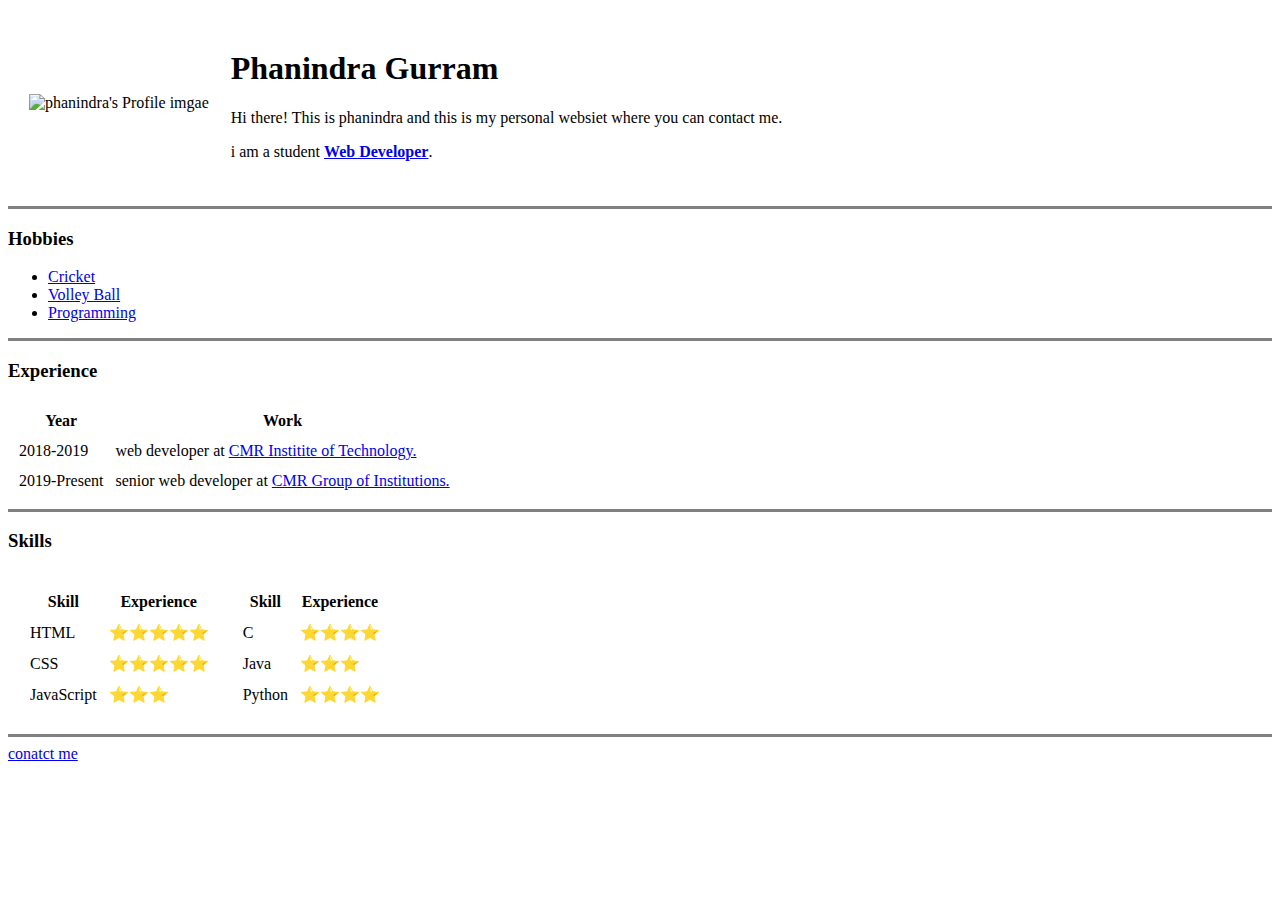
==== index.html @ 462eac54 "Update index.html" ====
<!DOCTYPE html>
<html lang="en">
<head>
    <meta charset="UTF-8">
    <meta name="viewport" content="width=device-width, initial-scale=1.0">
    <link rel="stylesheet" href="styles.css">
    <title>Phanindra's Personal WebSites</title>
</head>
<body>
    <table cellspacing="20px">
        <tr >
            <td>
                <img src="images/phanindra's Profile imgae.png" alt="phanindra's Profile imgae" width="150px" height="150px">
            </td>
            <td>
                <h1>Phanindra Gurram</h1>
                <p>Hi there! This is phanindra and this is my personal websiet where you can contact me.</p>
                <p>i am a student <a href="https://www.phanindragurram.me" target="_blank"><b>Web Developer</b></a>.</p>
            </td>
        </tr>
    </table>
    <hr size="3" noshade>
    <h3>Hobbies</h3>
    <ul>
        <li><a href="https://en.wikipedia.org/wiki/Cricket" target="_blank">Cricket</a></li>
        <li><a href="https://en.wikipedia.org/wiki/volley_ball" target="_blank">Volley Ball</a></li>
        <li><a href="https://en.wikipedia.org/wiki/Programmer" target="_blank">Programming</a></li>
    </ul>
    <hr size="3" noshade>
    <h3>Experience</h3>
    <table cellspacing="10px">
        <thead>
            <tr>
                <th>Year</th>
                <th>Work</th>
            </tr>
        </thead>
        <tbody>
            <tr>
                <td>
                    2018-2019
                </td>
                <td>
                    web developer at <a href="https://cmritonline.ac.in/" target="_blank">CMR Institite of Technology.</a>
                </td>
            </tr>
            <tr>
                <td>
                    2019-Present
                </td>
                <td>
                    senior web developer at <a href="https://www.cmrgroup.edu.in/" target="_blank">CMR Group of Institutions.</a>
                </td>
            </tr>
        </tbody>
    </table>
    <hr size="3" noshade>
    <h3>Skills</h3>
    <table cellspacing="10px">
        <tbody>
            <tr>
                <td>
                    <table cellspacing="10px">
                        <thead>
                            <tr>
                                <th>Skill</th>
                                <th>Experience</th>
                            </tr>
                        </thead>
                        <tbody>
                            <tr>
                                <td>HTML</td>
                                <td>⭐⭐⭐⭐⭐</td>
                            </tr>
                            <tr>
                                <td>CSS</td>
                                <td>⭐⭐⭐⭐⭐</td>
                            </tr>
                            <tr>
                                <td>JavaScript</td>
                                <td>⭐⭐⭐</td>
                            </tr>
                        </tbody>
                    </table>
                </td>
                <td>
                    <table cellspacing="10px">
                        <thead>
                            <tr>
                                <th>Skill</th>
                                <th>Experience</th>
                            </tr>
                        </thead>
                        <tbody>
                            <tr>
                                <td>C</td>
                                <td>⭐⭐⭐⭐</td>
                            </tr>
                            <tr>
                                <td>Java</td>
                                <td>⭐⭐⭐</td>
                            </tr>
                            <tr>
                                <td>Python</td>
                                <td>⭐⭐⭐⭐</td>
                            </tr>
                        </tbody>
                    </table>
                </td>
            </tr>
        </tbody>
    </table>
    <hr size="3" noshade>
    <a href="contact.html">conatct me</a>
</body>
</html>
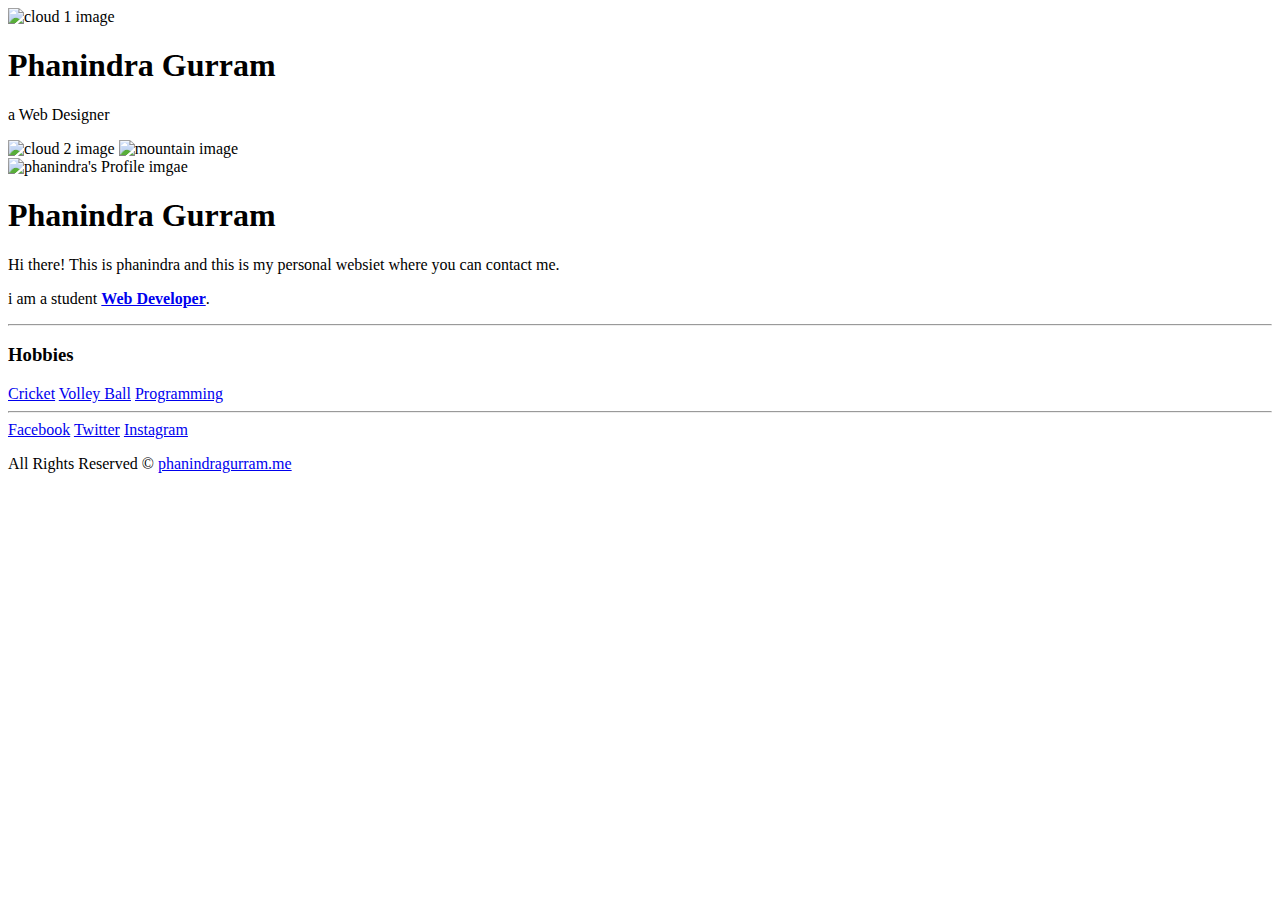
==== commit a23406a8: "Update index.html" ====
--- a/index.html
+++ b/index.html
@@ -3,114 +3,47 @@
 <head>
     <meta charset="UTF-8">
     <meta name="viewport" content="width=device-width, initial-scale=1.0">
-    <link rel="stylesheet" href="styles.css">
-    <title>Phanindra's Personal WebSites</title>
+    <link rel="icon" href="favicon.ico">
+    <link href="https://fonts.googleapis.com/css2?family=Montserrat&family=Sacramento&family=Saira+Condensed&display=swap" rel="stylesheet">
+    <link rel="stylesheet" href="styles2.css">
+    <title>My Website</title>
 </head>
 <body>
-    <table cellspacing="20px">
-        <tr >
-            <td>
-                <img src="images/phanindra's Profile imgae.png" alt="phanindra's Profile imgae" width="150px" height="150px">
-            </td>
-            <td>
-                <h1>Phanindra Gurram</h1>
-                <p>Hi there! This is phanindra and this is my personal websiet where you can contact me.</p>
-                <p>i am a student <a href="https://www.phanindragurram.me" target="_blank"><b>Web Developer</b></a>.</p>
-            </td>
-        </tr>
-    </table>
-    <hr size="3" noshade>
-    <h3>Hobbies</h3>
-    <ul>
-        <li><a href="https://en.wikipedia.org/wiki/Cricket" target="_blank">Cricket</a></li>
-        <li><a href="https://en.wikipedia.org/wiki/volley_ball" target="_blank">Volley Ball</a></li>
-        <li><a href="https://en.wikipedia.org/wiki/Programmer" target="_blank">Programming</a></li>
-    </ul>
-    <hr size="3" noshade>
-    <h3>Experience</h3>
-    <table cellspacing="10px">
-        <thead>
-            <tr>
-                <th>Year</th>
-                <th>Work</th>
-            </tr>
-        </thead>
-        <tbody>
-            <tr>
-                <td>
-                    2018-2019
-                </td>
-                <td>
-                    web developer at <a href="https://cmritonline.ac.in/" target="_blank">CMR Institite of Technology.</a>
-                </td>
-            </tr>
-            <tr>
-                <td>
-                    2019-Present
-                </td>
-                <td>
-                    senior web developer at <a href="https://www.cmrgroup.edu.in/" target="_blank">CMR Group of Institutions.</a>
-                </td>
-            </tr>
-        </tbody>
-    </table>
-    <hr size="3" noshade>
-    <h3>Skills</h3>
-    <table cellspacing="10px">
-        <tbody>
-            <tr>
-                <td>
-                    <table cellspacing="10px">
-                        <thead>
-                            <tr>
-                                <th>Skill</th>
-                                <th>Experience</th>
-                            </tr>
-                        </thead>
-                        <tbody>
-                            <tr>
-                                <td>HTML</td>
-                                <td>⭐⭐⭐⭐⭐</td>
-                            </tr>
-                            <tr>
-                                <td>CSS</td>
-                                <td>⭐⭐⭐⭐⭐</td>
-                            </tr>
-                            <tr>
-                                <td>JavaScript</td>
-                                <td>⭐⭐⭐</td>
-                            </tr>
-                        </tbody>
-                    </table>
-                </td>
-                <td>
-                    <table cellspacing="10px">
-                        <thead>
-                            <tr>
-                                <th>Skill</th>
-                                <th>Experience</th>
-                            </tr>
-                        </thead>
-                        <tbody>
-                            <tr>
-                                <td>C</td>
-                                <td>⭐⭐⭐⭐</td>
-                            </tr>
-                            <tr>
-                                <td>Java</td>
-                                <td>⭐⭐⭐</td>
-                            </tr>
-                            <tr>
-                                <td>Python</td>
-                                <td>⭐⭐⭐⭐</td>
-                            </tr>
-                        </tbody>
-                    </table>
-                </td>
-            </tr>
-        </tbody>
-    </table>
-    <hr size="3" noshade>
-    <a href="contact.html">conatct me</a>
+    <div class="top-container">
+        <img class="top-cloud" src="images/cloud.png" alt="cloud 1 image">
+        <h1 class="site-name"> <span class="red">P</span>hanindra <span class="red">G</span>urram</h1>
+        <p class="site-intro">a <span class="red">Web</span> Designer</p>
+        <img class="bottom-cloud" src="images/cloud.png" alt="cloud 2 image">
+        <img class="mountain-img" src="images/mountain.png" alt="mountain image">
+    </div>
+    <div class="middle-container">
+        <div class="intro">
+            <img src="images/phanindra's Profile imgae.png" alt="phanindra's Profile imgae" width="145px" height="145px">
+            <h1><span class="red">P</span>hanindra <span class="red">G</span>urram</h1>
+            <p class="intro-p1">Hi there! This is phanindra and this is my personal websiet where you can contact me.</p>
+            <p class="intro-p2">i am a student <a class="red" href="https://www.phanindragurram.me" target="_blank"><b>Web Developer</b></a>.</p>
+        </div>
+        <hr>
+        <div class="inter2">
+            <h3>Hobbies</h3>
+            <div class="hobbies2">
+                <a class="hobbies" href="https://en.wikipedia.org/wiki/Cricket" target="_blank">Cricket</a>
+                <a class="hobbies" href="https://en.wikipedia.org/wiki/volley_ball" target="_blank">Volley Ball</a>
+                <a class="hobbies" href="https://en.wikipedia.org/wiki/Programmer" target="_blank">Programming</a>
+            </div>
+        </div>
+        <hr>
+        <div class="bottom-container">
+            <div>
+                <a class="social" href="https://www.facebook.com/phanindragurram25/" target="_blank">Facebook</a>
+                <a class="social" href="https://twitter.com/PhanindraGurram" target="_blank">Twitter</a>
+                <a class="social" href="https://www.instagram.com/phanindra.gurram/" target="_blank">Instagram</a>
+            </div>
+            <a href=""></a>
+            <a href=""></a>
+            <a href=""></a>
+            <p class="copyright">All Rights Reserved <span class="red">&copy; </span> <a class="copyright" href="https://www.phanindragurram.me" target="_blank">phanindragurram.me</a></p>
+        </div>
+    </div>
 </body>
 </html>
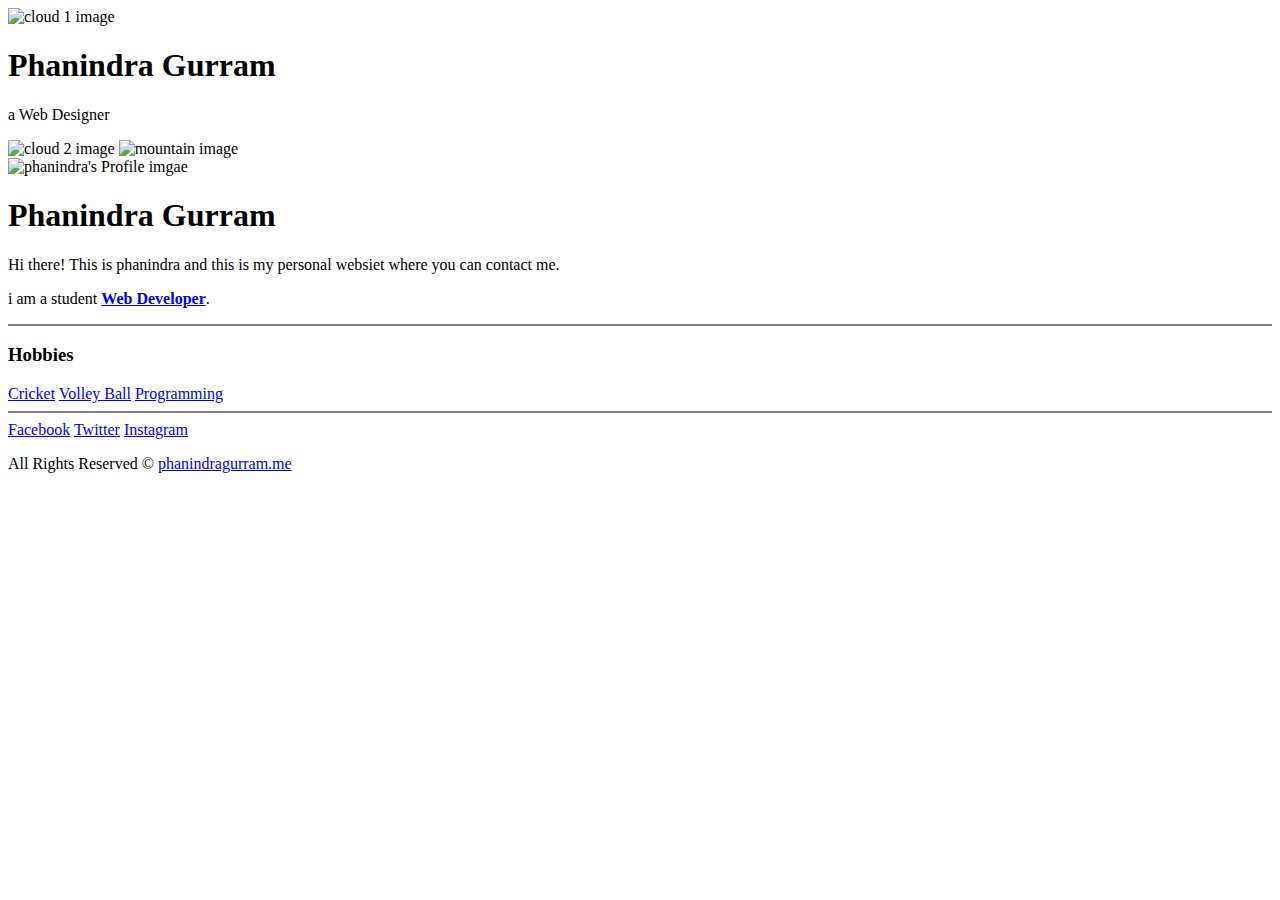
==== commit 7a5f20e1: "Update index.html" ====
--- a/index.html
+++ b/index.html
@@ -5,7 +5,7 @@
     <meta name="viewport" content="width=device-width, initial-scale=1.0">
     <link rel="icon" href="favicon.ico">
     <link href="https://fonts.googleapis.com/css2?family=Montserrat&family=Sacramento&family=Saira+Condensed&display=swap" rel="stylesheet">
-    <link rel="stylesheet" href="styles2.css">
+    <link rel="stylesheet" href="styles.css">
     <title>My Website</title>
 </head>
 <body>
@@ -23,7 +23,7 @@
             <p class="intro-p1">Hi there! This is phanindra and this is my personal websiet where you can contact me.</p>
             <p class="intro-p2">i am a student <a class="red" href="https://www.phanindragurram.me" target="_blank"><b>Web Developer</b></a>.</p>
         </div>
-        <hr>
+        <hr noshade>
         <div class="inter2">
             <h3>Hobbies</h3>
             <div class="hobbies2">
@@ -32,7 +32,7 @@
                 <a class="hobbies" href="https://en.wikipedia.org/wiki/Programmer" target="_blank">Programming</a>
             </div>
         </div>
-        <hr>
+        <hr noshade>
         <div class="bottom-container">
             <div>
                 <a class="social" href="https://www.facebook.com/phanindragurram25/" target="_blank">Facebook</a>
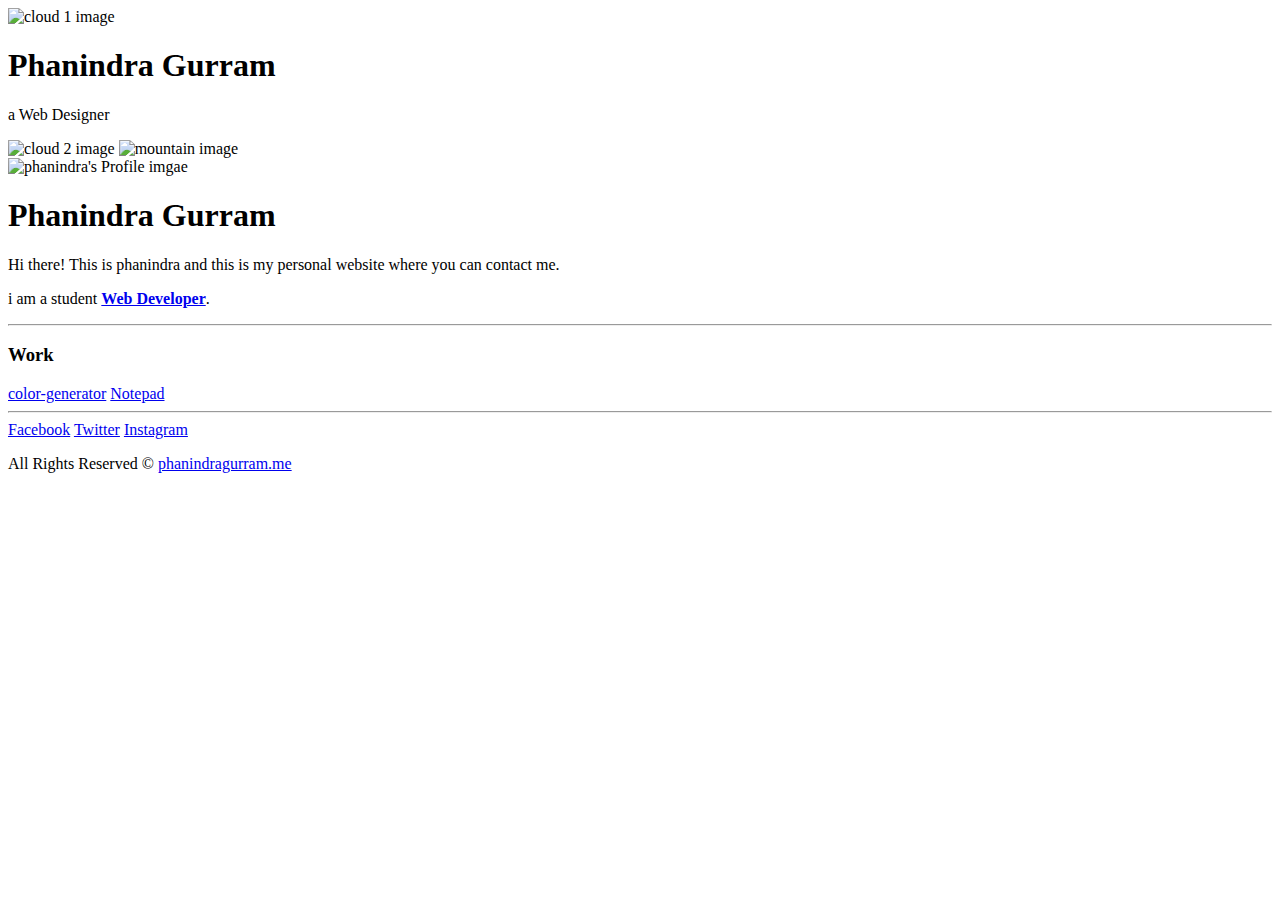
==== commit 97e507b7: "Update index.html" ====
--- a/index.html
+++ b/index.html
@@ -20,19 +20,18 @@
         <div class="intro">
             <img src="images/phanindra's Profile imgae.png" alt="phanindra's Profile imgae" width="145px" height="145px">
             <h1><span class="red">P</span>hanindra <span class="red">G</span>urram</h1>
-            <p class="intro-p1">Hi there! This is phanindra and this is my personal websiet where you can contact me.</p>
+            <p class="intro-p1">Hi there! This is phanindra and this is my personal website where you can contact me.</p>
             <p class="intro-p2">i am a student <a class="red" href="https://www.phanindragurram.me" target="_blank"><b>Web Developer</b></a>.</p>
         </div>
-        <hr noshade>
+        <hr class="hrline" >
         <div class="inter2">
-            <h3>Hobbies</h3>
+            <h3>Work</h3>
             <div class="hobbies2">
-                <a class="hobbies" href="https://en.wikipedia.org/wiki/Cricket" target="_blank">Cricket</a>
-                <a class="hobbies" href="https://en.wikipedia.org/wiki/volley_ball" target="_blank">Volley Ball</a>
-                <a class="hobbies" href="https://en.wikipedia.org/wiki/Programmer" target="_blank">Programming</a>
+                <a class="hobbies" href="https://en.wikipedia.org/wiki/Cricket" target="_blank">color-generator</a>
+                <a class="hobbies" href="https://en.wikipedia.org/wiki/volley_ball" target="_blank">Notepad</a>
             </div>
         </div>
-        <hr noshade>
+        <hr class="hrline">
         <div class="bottom-container">
             <div>
                 <a class="social" href="https://www.facebook.com/phanindragurram25/" target="_blank">Facebook</a>
